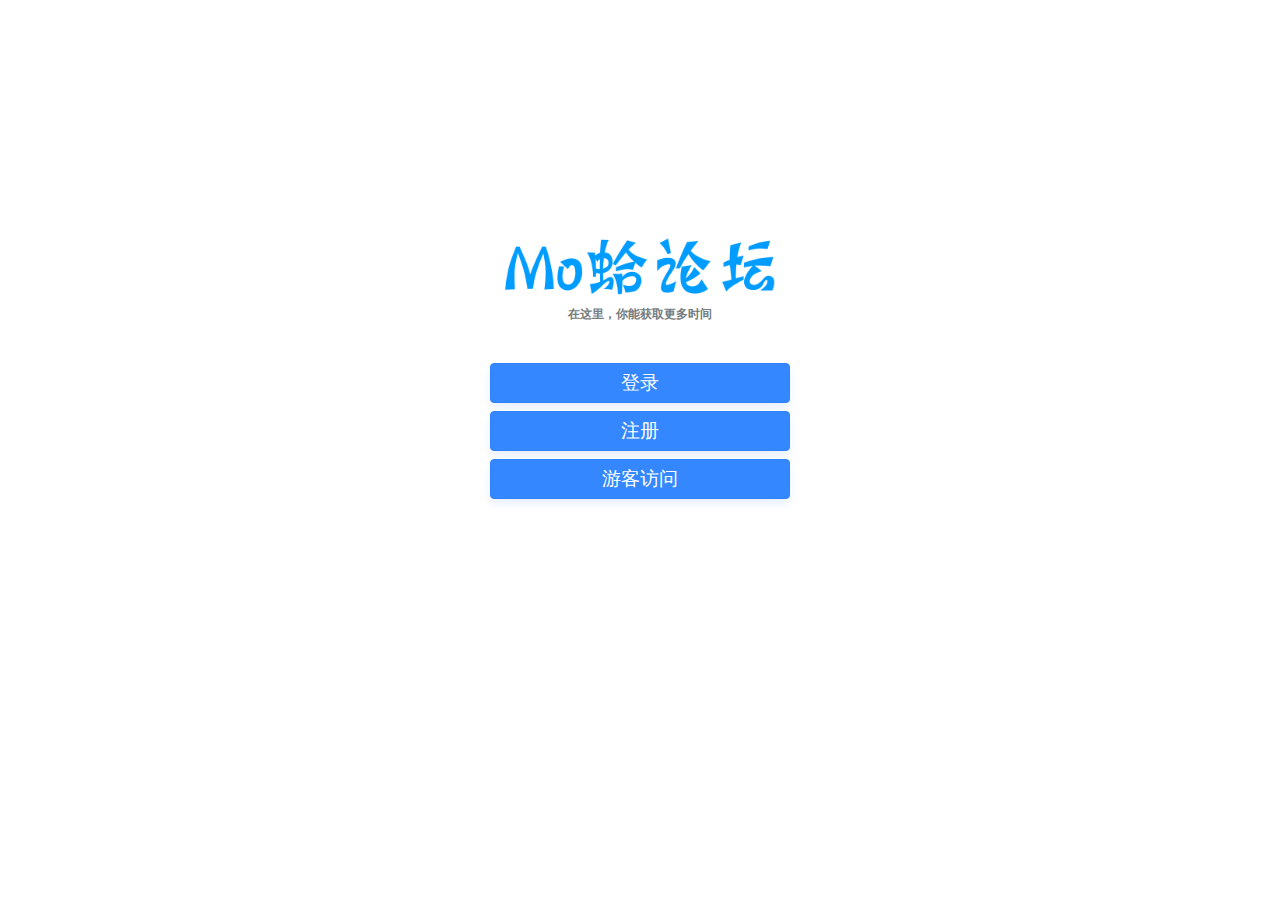
==== index.html @ 6d294535 "add index.html and forum.html" ====
<!DOCTYPE html>
<html lang="zh-cmn-Hans">
    <head>
        <meta charset="UTF-8">
        <title>FrogForum</title>
        <link rel="stylesheet" type="text/css" href="css/sign.css">
        <style type="text/css">
            .container{
                margin-top: 20vh;
            }
            .title {
                font-size: medium;
            }
            .submit {
                height: 40px;
                margin-top: 0;
                margin-bottom: 8px;
            }
            .logo {
                height: 70px;
                width: 305px;
                background-image: url("png/logo.png");
                background-size: contain;
            }
            .catchphrase {
                color: #757c80;
                font-size: 12px;
                font-weight: bold;
            }
        </style>
    </head>
    <body>
        <div id="background-slideshow">
            <div class="slideshow"></div>
            <div class="slideshow"></div>
        </div>
        <div class="container">
            <div class="title">
                <div class="logo"></div>
                <div class="catchphrase">在这里，你能获取更多时间</div>
            </div>
            <div><a href="logIn.html"><button class="submit">登录</button></a></div>
            <div><a href="SignUp.html"><button class="submit">注册</button></a></div>
            <div><a href="forum.html"><button class="submit">游客访问</button></a></div>
        </div>
        <script src="js/background-image.js"></script>
    </body>
</html>
---- css/sign.css ----
* {
    transition: all .2s;
}
.container {
    margin-top: 10vh;
    width: 363px;
    background-color: rgba(255, 255, 255, 0.92);
    border-radius: 4px;
    padding: 50px 0;
}
body {
    margin: 0;
    text-align: center;
}
div {
    display: inline-block;
}
.title {
    font-size: 60px;
    font-family: 'Comic Sans MS', cursive, sans-serif;
    color: #009CFF;
    margin-bottom: 40px;
}
#background-slideshow {
    display: block;
    width: 100vw;
    height: 100vh;
    position: absolute;
    overflow: hidden;
    z-index: -1;
}
.slideshow {
    height: 100%;
    width: 100%;
    position: absolute;
    display: block;
    background-size: cover;
    background-position: center;
    background-attachment: fixed;
    animation: slideshow 0.5s linear;
    transition: opacity 0.5s linear;
}
.slideshow:nth-child(1) {
    z-index: -1;
}
.slideshow:nth-child(2) {
    z-index: -2;
}
@keyframes slideshow {
    from {
        opacity: 0;
    }
    to {
        opacity: 1;
    }
}
.sign-input {
    border: 1px #aaa solid;
    border-radius: 4px;
    width: 270px;
    height: 40px;
    padding: 0 15px;
    font-size: 16px;
}
.sign-input:focus {
    border-color: #549df8;
}
.inputArea {
    position: relative;
    margin-bottom: 8px;
}
.information {
    padding: 0 15px;
    font-size: 14px;
    display: block;
    text-align: left;
    transition: all .2s;
}
.right {
    color: #44E86C;
    border-color: #44E86C;
}
.warn {
    color: #ff5b5b;;
    border-color: #ff5b5b;;
}
.slideup {
    position: absolute;
    opacity: 0;
    height: 0 !important;
}
.submit {
    border: 1px #3083ff solid;
    border-radius: 4px;
    background-color: #3487ff;
    box-shadow: 0 5px 8px 0 rgba(24,95,255,.1);
    color: #fff;
    width: 300px;
    height: 48px;
    margin-top: 40px;
    font-size: 19px;
}
.submit:hover {
    background-color: #3580eb;
}
.check {
    font-size: 30px;
    display: block;
    right: 5px;
    top: 0;
    position: absolute;
    color: #ff5b5b;
}
.code {
    width: 120px;
    height: 50px;
    display: block;
    right: 5px;
    top: 0;
    position: absolute;
}
.link {
    color: #3487ff;
}
.link:visited {
    color: #3487ff;
}
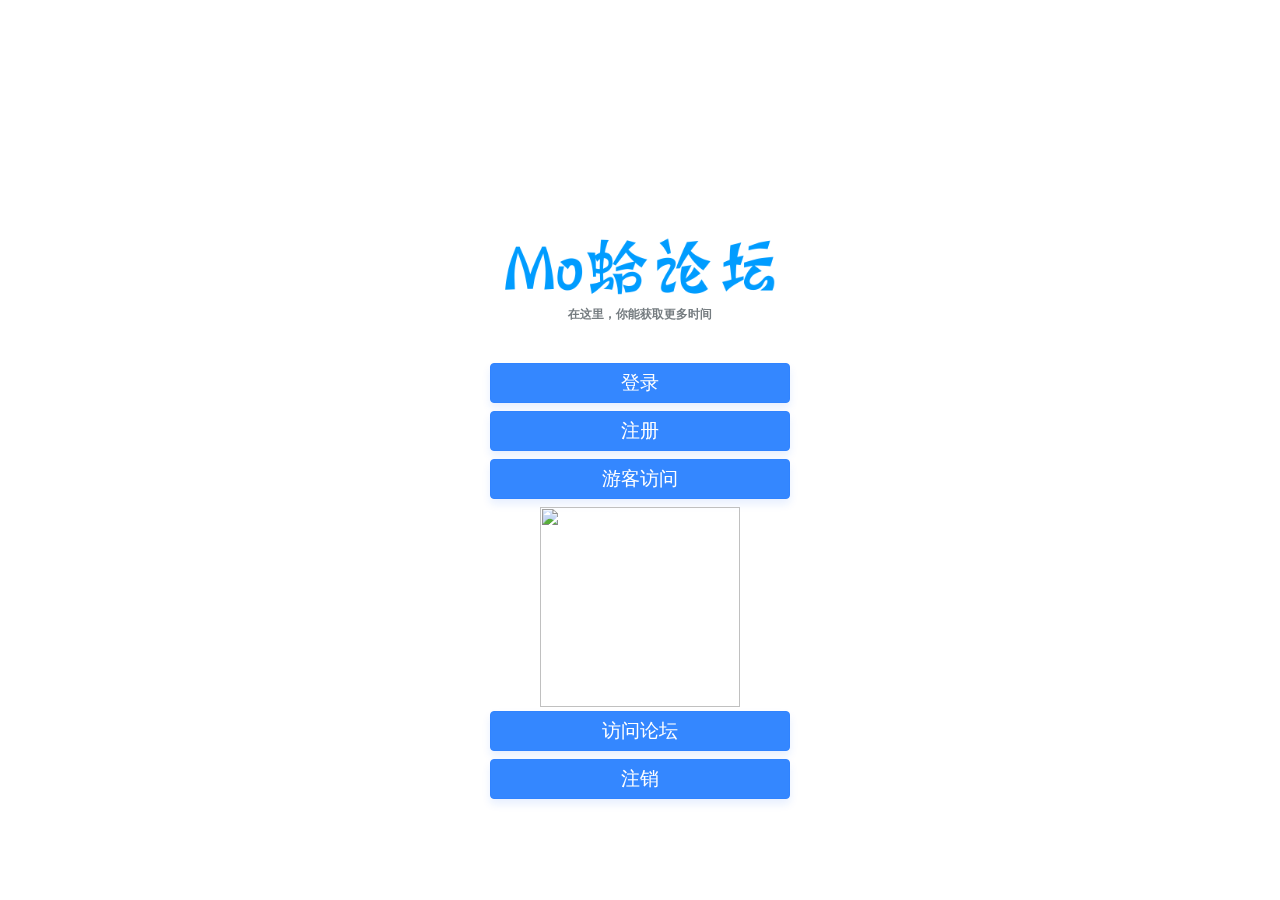
==== commit 9fe9f2ce: "适配移动端" ====
--- a/index.html
+++ b/index.html
@@ -2,7 +2,9 @@
 <html lang="zh-cmn-Hans">
     <head>
         <meta charset="UTF-8">
+        <meta name="viewport" content="width=device-width, initial-scale=1, shrink-to-fit=no">
         <title>FrogForum</title>
+        <link rel="stylesheet" type="text/css" href="css/init.css">
         <link rel="stylesheet" type="text/css" href="css/sign.css">
         <style type="text/css">
             .container{
@@ -27,6 +29,15 @@
                 font-size: 12px;
                 font-weight: bold;
             }
+            .previewArea {
+                width: 200px;
+                height: 200px;
+            }
+            @media screen and (max-height: 680px) {
+                .container {
+                    margin-top: 0;
+                }
+            }
         </style>
     </head>
     <body>
@@ -39,10 +50,54 @@
                 <div class="logo"></div>
                 <div class="catchphrase">在这里，你能获取更多时间</div>
             </div>
-            <div><a href="logIn.html"><button class="submit">登录</button></a></div>
-            <div><a href="SignUp.html"><button class="submit">注册</button></a></div>
-            <div><a href="forum.html"><button class="submit">游客访问</button></a></div>
+            <div id="unlogin">
+                <div><a href="logIn.html"><button class="submit">登录</button></a></div>
+                <div><a href="SignUp.html"><button class="submit">注册</button></a></div>
+                <div><a href="forum.html"><button class="submit">游客访问</button></a></div>
+            </div>
+            <div id="logined">
+                <a href="javascript:void(0)"><img src="" class="previewArea" id="avatar"></a>
+                <div><a href="forum.html"><button class="submit">访问论坛</button></a></div>
+                <div><a href="javascript:void(0)"><button class="submit" onclick="logOff()">注销</button></a></div>
+            </div>
         </div>
+        <script type="text/javascript" src="js/ajax.js"></script>
+        <script type="text/javascript">
+            ajax({
+                "url": "User-image.php",
+                "method": "GET",
+                "success": function(res) {
+                    var unlogin = document.getElementById("unlogin");
+                    var logined = document.getElementById("logined");
+                    var avatar = document.getElementById("avatar");
+                    var msg = JSON.parse(res);
+                    if (msg.result == "N") {
+                        logined.style.display = "none";
+                    } else if (msg.result == "Y") {
+                        unlogin.style.display = "none";
+                        avatar.src = msg.userphoto;
+                        avatar.parentNode.href = "author.html?userid=" + msg.userid;
+                    }
+                }
+            });
+        </script>
         <script src="js/background-image.js"></script>
+        <script type="text/javascript">
+            function logOff() {
+                ajax({
+                    "url": "Log_Off.php",
+                    "method": "GET",
+                    "success": function(res) {
+                        var msg = JSON.parse(res);
+                        if (msg.result == "Y") {
+                            location.pathname = "/WinterVacation2017/index.html";
+                        } else if (msg.result == "N") {
+                            alert("可能你姿势不对，注销失败");
+                            location.pathname = "/WinterVacation2017/index.html";
+                        }
+                    }
+                })
+            }
+        </script>
     </body>
 </html>--- a/css/init.css
+++ b/css/init.css
@@ -0,0 +1,10 @@
+* {
+    transition: all .2s;
+    border: 0;
+    margin: 0;
+    padding: 0;
+    position: relative;
+}
+a {
+    text-decoration: none;
+}
--- a/css/sign.css
+++ b/css/sign.css
@@ -1,6 +1,3 @@
-* {
-    transition: all .2s;
-}
 .container {
     margin-top: 10vh;
     width: 363px;
@@ -9,7 +6,6 @@
     padding: 50px 0;
 }
 body {
-    margin: 0;
     text-align: center;
 }
 div {
@@ -22,10 +18,11 @@
     margin-bottom: 40px;
 }
 #background-slideshow {
-    display: block;
-    width: 100vw;
-    height: 100vh;
-    position: absolute;
+    left: 0;
+    right: 0;
+    top: 0;
+    bottom: 0;
+    position: fixed;
     overflow: hidden;
     z-index: -1;
 }
@@ -124,4 +121,19 @@
 }
 .link:visited {
     color: #3487ff;
+}
+
+@media screen and (max-width: 363px) {
+    .container {
+        width: 100%;
+        min-width: 305px;
+    }
+    #background-slideshow {
+        display: none;
+    }
+}
+@media screen and (max-height: 680px) {
+    .container {
+        margin-top: 0;
+    }
 }